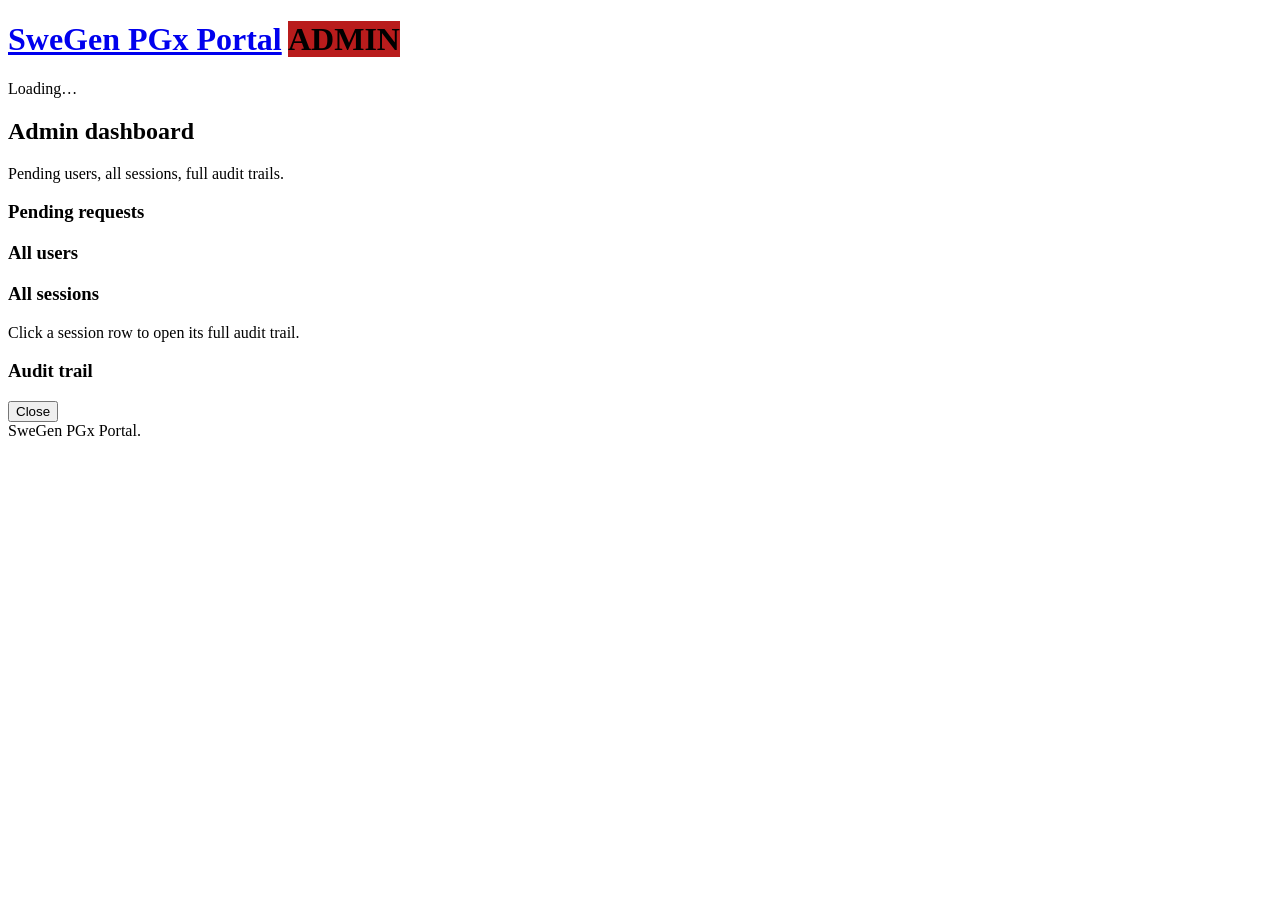
==== portal/static/admin.html @ 16a46694 "Initial commit — public Safe-Colab portal for the SweGen PGx pilot Production realization of Figure " ====
<!DOCTYPE html>
<html lang="en">
<head>
<meta charset="UTF-8">
<title>Admin — SweGen PGx Portal</title>
<meta name="viewport" content="width=device-width, initial-scale=1">
<link rel="stylesheet" href="/static/portal.css">
</head>
<body>
<header>
  <h1><a href="/">SweGen PGx Portal</a> <span class="badge" style="background:#b91c1c">ADMIN</span></h1>
  <nav id="nav"><span class="muted">Loading…</span></nav>
</header>
<main class="container">

<section class="hero">
  <h2>Admin dashboard</h2>
  <p>Pending users, all sessions, full audit trails.</p>
</section>

<div id="errBanner" class="notice hidden"></div>

<div class="stat-row" id="stats"></div>

<div class="card">
  <h3>Pending requests</h3>
  <div id="pending"></div>
</div>

<div class="card">
  <h3>All users</h3>
  <div id="users"></div>
</div>

<div class="card">
  <h3>All sessions</h3>
  <p class="meta">Click a session row to open its full audit trail.</p>
  <div id="sessions"></div>
</div>

<div id="auditModal" class="card hidden">
  <div class="flex-between">
    <h3 id="auditTitle">Audit trail</h3>
    <button class="btn btn-secondary btn-small" id="closeAudit">Close</button>
  </div>
  <div id="auditList"></div>
</div>

</main>
<footer>SweGen PGx Portal.</footer>

<script src="/static/portal.js"></script>
<script>
(async () => {
  const { api, getMe, logout, fmtTime, el } = window.PortalAPI;
  const me = await getMe();
  if (!me) { location.href = "/"; return; }
  if (!me.is_admin) { location.href = "/dashboard"; return; }

  document.getElementById("nav").innerHTML = `<span class="muted">${me.email}</span> &nbsp; <a href="/">Home</a> &nbsp; <a href="/dashboard">My sessions</a> &nbsp; <a href="#" id="lo">Sign out</a>`;
  document.getElementById("lo").onclick = (ev) => { ev.preventDefault(); logout(); };

  async function refresh() {
    let stats, users, sessions;
    try {
      [stats, users, sessions] = await Promise.all([
        api("/api/admin/stats"),
        api("/api/admin/users"),
        api("/api/admin/sessions"),
      ]);
    } catch (e) {
      const banner = document.getElementById("errBanner");
      banner.classList.remove("hidden");
      banner.textContent = e.message;
      return;
    }

    const statBlock = document.getElementById("stats");
    statBlock.innerHTML = "";
    const entries = [
      ["Users (total)", stats.users_total],
      ["Pending", stats.users_pending],
      ["Approved", stats.users_approved],
      ["Sessions", stats.sessions_total],
      ["Audit events", stats.audit_events_total],
      ["Blocks", stats.blocks_total],
      ["Kernels live", (stats.kernels || {}).active_kernels ?? 0],
    ];
    for (const [label, num] of entries) {
      statBlock.appendChild(el("div", { class: "stat" },
        el("div", { class: "num" }, String(num)),
        el("div", { class: "label" }, label),
      ));
    }

    const pendingBox = document.getElementById("pending");
    pendingBox.innerHTML = "";
    const pending = users.users.filter(u => u.status === "pending");
    if (pending.length === 0) {
      pendingBox.appendChild(el("p", { class: "muted" }, "No pending requests."));
    } else {
      for (const u of pending) {
        const row = el("div", { class: "card", style: "margin-top:10px;background:#fffbeb" });
        row.appendChild(el("div", { class: "flex-between" },
          el("div", {},
            el("b", {}, u.email),
            u.name ? el("span", {}, " · " + u.name) : null,
            u.affiliation ? el("span", { class: "muted" }, " · " + u.affiliation) : null,
            el("div", { class: "meta", style: "margin-top:4px" }, `requested ${fmtTime(u.registered_at)}`),
            u.reason ? el("blockquote", { style: "margin:8px 0 0;padding:6px 10px;border-left:3px solid var(--accent);color:#555" }, u.reason) : null,
          ),
          el("div", { class: "flex" },
            el("button", { class: "btn btn-small", onclick: () => act("approve", u.email) }, "Approve"),
            el("button", { class: "btn btn-small btn-danger", onclick: () => act("reject", u.email) }, "Reject"),
          ),
        ));
        pendingBox.appendChild(row);
      }
    }

    const usersBox = document.getElementById("users");
    usersBox.innerHTML = "";
    const table = el("table");
    table.appendChild(el("thead", {}, el("tr", {},
      el("th", {}, "Email"),
      el("th", {}, "Status"),
      el("th", {}, "Registered"),
      el("th", {}, "Last action"),
      el("th", { class: "right" }, "Actions"),
    )));
    const tbody = el("tbody");
    for (const u of users.users) {
      const last = u.approved_at || u.rejected_at || u.updated_at || u.registered_at;
      const tr = el("tr", {},
        el("td", {}, u.email),
        el("td", {}, el("span", { class: "pill " + u.status }, u.status)),
        el("td", { class: "muted" }, fmtTime(u.registered_at)),
        el("td", { class: "muted" }, fmtTime(last)),
        el("td", { class: "right" }, el("div", { class: "flex", style: "justify-content:flex-end" },
          u.status !== "approved" ? el("button", { class: "btn btn-small", onclick: () => act("approve", u.email) }, "Approve") : null,
          u.status !== "rejected" ? el("button", { class: "btn btn-small btn-danger", onclick: () => act("reject", u.email) }, "Reject") : null,
        )),
      );
      tbody.appendChild(tr);
    }
    table.appendChild(tbody);
    usersBox.appendChild(table);

    const sessBox = document.getElementById("sessions");
    sessBox.innerHTML = "";
    if (sessions.sessions.length === 0) {
      sessBox.appendChild(el("p", { class: "muted" }, "No sessions yet."));
    } else {
      const t = el("table");
      t.appendChild(el("thead", {}, el("tr", {},
        el("th", {}, "Session"),
        el("th", {}, "User"),
        el("th", {}, "Status"),
        el("th", {}, "Created"),
        el("th", {}, "Calls"),
        el("th", {}, "Blocks"),
        el("th", { class: "right" }, ""),
      )));
      const tb = el("tbody");
      for (const s of sessions.sessions) {
        const tr = el("tr", { onclick: () => showAudit(s.session_id) },
          el("td", {}, s.label || s.session_id.slice(0, 8)),
          el("td", {}, s.user_email),
          el("td", {}, el("span", { class: "pill " + (s.status === "active" ? "active" : "ended") }, s.status)),
          el("td", { class: "muted" }, fmtTime(s.created_at)),
          el("td", {}, String(s.calls)),
          el("td", {}, String(s.blocks)),
          el("td", { class: "right" }, el("button", { class: "btn btn-small btn-secondary" }, "Audit")),
        );
        tr.style.cursor = "pointer";
        tb.appendChild(tr);
      }
      t.appendChild(tb);
      sessBox.appendChild(t);
    }
  }

  async function act(action, email) {
    try {
      await api(`/api/admin/users/${action}`, { method: "POST", body: JSON.stringify({ email }) });
      await refresh();
    } catch (e) { alert(e.message); }
  }

  async function showAudit(sessionId) {
    const modal = document.getElementById("auditModal");
    modal.classList.remove("hidden");
    document.getElementById("auditTitle").textContent = `Audit · ${sessionId.slice(0, 12)}`;
    const list = document.getElementById("auditList");
    list.innerHTML = '<p class="muted">Loading…</p>';
    try {
      const { audit, session } = await api(`/api/admin/sessions/${sessionId}/audit`);
      list.innerHTML = "";
      list.appendChild(el("p", { class: "meta" }, `Owner ${session.user_email} · ${session.calls} calls · ${session.blocks} blocked`));
      if (audit.length === 0) {
        list.appendChild(el("p", { class: "muted" }, "No events."));
        return;
      }
      for (const ev of audit) {
        const klass = ev.decision === "blocked" || (ev.type || "").endsWith("blocked") ? "blocked"
                    : ev.decision === "safe" ? "safe" : "";
        const node = el("div", { class: "audit-event " + klass });
        node.appendChild(el("div", {},
          el("span", { class: "ts" }, fmtTime(ev.ts) + " · "),
          el("b", {}, ev.type || ev.endpoint || "event"),
          ev.decision ? el("span", { class: "pill " + (ev.decision === "blocked" ? "blocked" : ev.decision === "safe" ? "safe" : "error"), style: "margin-left:8px" }, ev.decision) : null,
          ev.user_email ? el("span", { class: "muted", style: "margin-left:8px" }, ev.user_email) : null,
        ));
        const body = el("div", { class: "body" });
        if (ev.summary) body.appendChild(el("div", {}, ev.summary));
        if (ev.reason) body.appendChild(el("div", { class: "muted" }, ev.reason));
        if (ev.code) {
          const d = el("details", {}, el("summary", {}, "code"));
          d.appendChild(el("pre", {}, ev.code));
          body.appendChild(d);
        }
        if (ev.code_output) {
          const d = el("details", {}, el("summary", {}, "output"));
          d.appendChild(el("pre", {}, ev.code_output));
          body.appendChild(d);
        }
        if (typeof ev.duration_ms === "number") body.appendChild(el("div", { class: "muted" }, `executed in ${ev.duration_ms} ms`));
        node.appendChild(body);
        list.appendChild(node);
      }
    } catch (e) { list.innerHTML = `<p class="notice">${e.message}</p>`; }
    modal.scrollIntoView({ behavior: "smooth" });
  }

  document.getElementById("closeAudit").onclick = () => document.getElementById("auditModal").classList.add("hidden");

  await refresh();
  setInterval(refresh, 30000);
})();
</script>
</body>
</html>
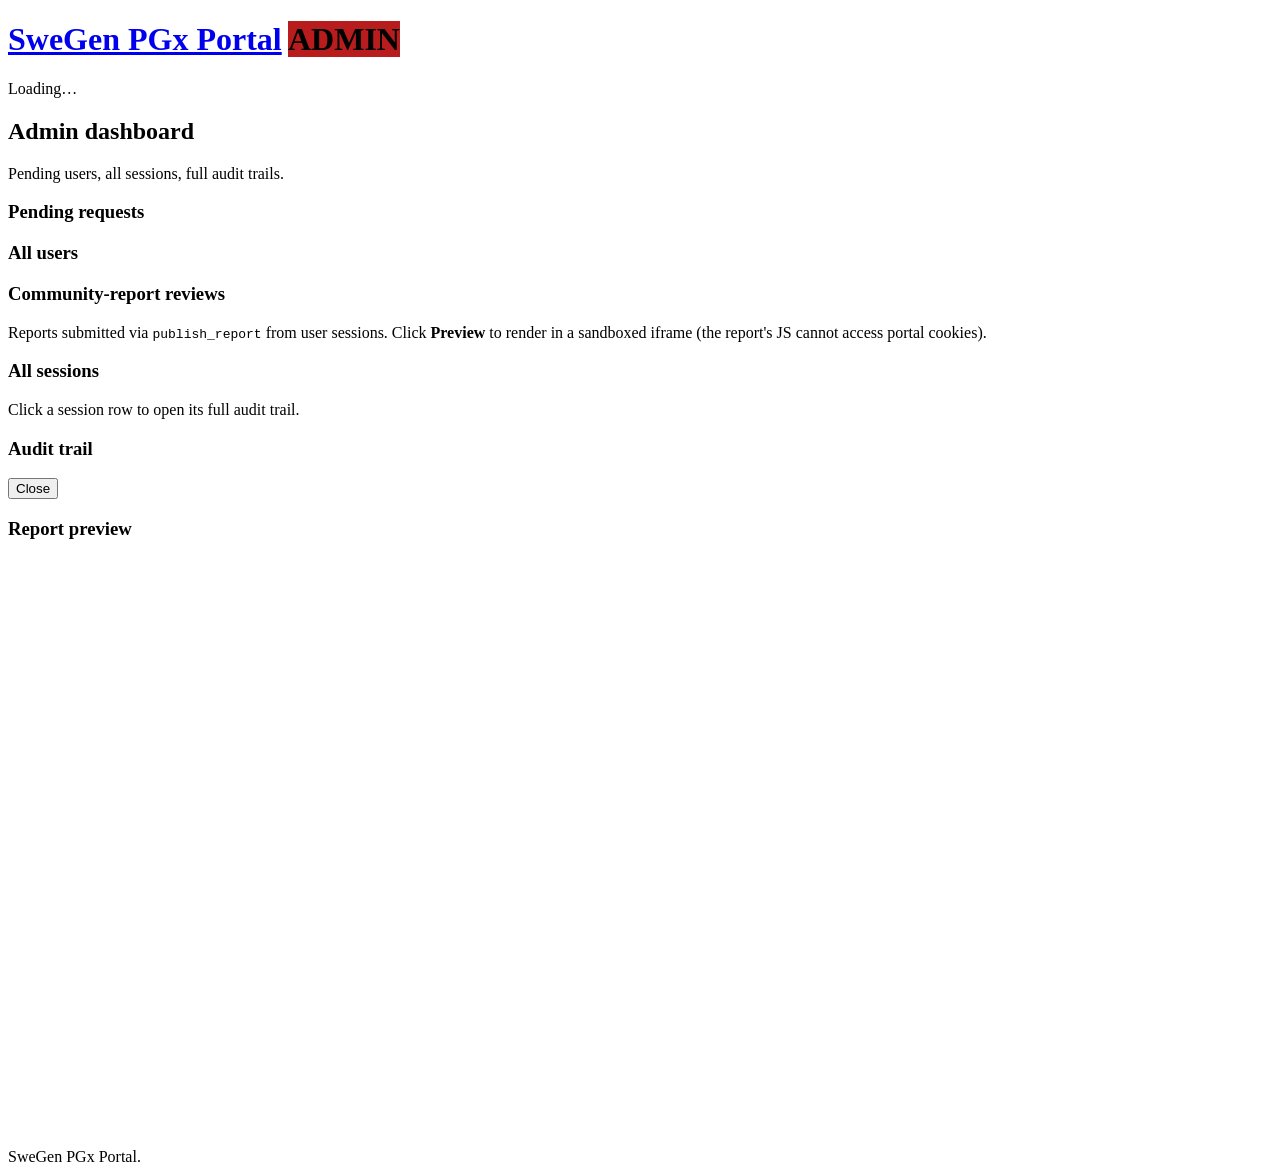
==== commit 8620c4e4: "Add Community tab — agent-publishable, admin-gated HTML reports Approved users can now ask their AI " ====
--- a/portal/static/admin.html
+++ b/portal/static/admin.html
@@ -32,6 +32,14 @@
   <div id="users"></div>
 </div>
 
+<div class="card" id="reports">
+  <h3>Community-report reviews</h3>
+  <p class="meta">Reports submitted via <code>publish_report</code> from
+    user sessions. Click <b>Preview</b> to render in a sandboxed iframe
+    (the report's JS cannot access portal cookies).</p>
+  <div id="reportsList"></div>
+</div>
+
 <div class="card">
   <h3>All sessions</h3>
   <p class="meta">Click a session row to open its full audit trail.</p>
@@ -44,6 +52,16 @@
     <button class="btn btn-secondary btn-small" id="closeAudit">Close</button>
   </div>
   <div id="auditList"></div>
+</div>
+
+<div id="previewModal" class="card hidden">
+  <div class="flex-between">
+    <h3 id="previewTitle">Report preview</h3>
+    <div class="flex" id="previewActions"></div>
+  </div>
+  <p class="meta" id="previewMeta"></p>
+  <iframe id="previewFrame" sandbox="allow-scripts" referrerpolicy="no-referrer"
+          style="width:100%;height:65vh;border:1px solid var(--border);border-radius:6px;background:white"></iframe>
 </div>
 
 </main>
@@ -57,16 +75,17 @@
   if (!me) { location.href = "/"; return; }
   if (!me.is_admin) { location.href = "/dashboard"; return; }
 
-  document.getElementById("nav").innerHTML = `<span class="muted">${me.email}</span> &nbsp; <a href="/">Home</a> &nbsp; <a href="/dashboard">My sessions</a> &nbsp; <a href="#" id="lo">Sign out</a>`;
+  document.getElementById("nav").innerHTML = `<span class="muted">${me.email}</span> &nbsp; <a href="/">Home</a> &nbsp; <a href="/community">Community</a> &nbsp; <a href="/dashboard">My sessions</a> &nbsp; <a href="#" id="lo">Sign out</a>`;
   document.getElementById("lo").onclick = (ev) => { ev.preventDefault(); logout(); };
 
   async function refresh() {
-    let stats, users, sessions;
+    let stats, users, sessions, reports;
     try {
-      [stats, users, sessions] = await Promise.all([
+      [stats, users, sessions, reports] = await Promise.all([
         api("/api/admin/stats"),
         api("/api/admin/users"),
         api("/api/admin/sessions"),
+        api("/api/admin/reports"),
       ]);
     } catch (e) {
       const banner = document.getElementById("errBanner");
@@ -79,12 +98,15 @@
     statBlock.innerHTML = "";
     const entries = [
       ["Users (total)", stats.users_total],
-      ["Pending", stats.users_pending],
-      ["Approved", stats.users_approved],
+      ["Pending users", stats.users_pending],
+      ["Approved users", stats.users_approved],
       ["Sessions", stats.sessions_total],
       ["Audit events", stats.audit_events_total],
       ["Blocks", stats.blocks_total],
       ["Kernels live", (stats.kernels || {}).active_kernels ?? 0],
+      ["Reports total", stats.reports_total ?? 0],
+      ["Reports pending", stats.reports_pending ?? 0],
+      ["Reports approved", stats.reports_approved ?? 0],
     ];
     for (const [label, num] of entries) {
       statBlock.appendChild(el("div", { class: "stat" },
@@ -145,6 +167,53 @@
     }
     table.appendChild(tbody);
     usersBox.appendChild(table);
+
+    // ── Reports section ───────────────────────────────────────────
+    const reportsBox = document.getElementById("reportsList");
+    reportsBox.innerHTML = "";
+    const allReports = (reports && reports.reports) || [];
+    const pendingReports = allReports.filter(r => r.status === "pending");
+    if (allReports.length === 0) {
+      reportsBox.appendChild(el("p", { class: "muted" }, "No community-report submissions yet."));
+    } else {
+      const t = el("table");
+      t.appendChild(el("thead", {}, el("tr", {},
+        el("th", {}, "Title"),
+        el("th", {}, "Author"),
+        el("th", {}, "Status"),
+        el("th", {}, "Submitted"),
+        el("th", {}, "Size"),
+        el("th", { class: "right" }, "Actions"),
+      )));
+      const tb = el("tbody");
+      const ordered = [
+        ...allReports.filter(r => r.status === "pending"),
+        ...allReports.filter(r => r.status === "approved"),
+        ...allReports.filter(r => r.status === "rejected"),
+      ];
+      for (const r of ordered) {
+        const tr = el("tr", {},
+          el("td", {}, r.title || r.report_id.slice(0, 8)),
+          el("td", {}, r.user_email || r.author_name || "?"),
+          el("td", {}, el("span", { class: "pill " + r.status }, r.status)),
+          el("td", { class: "muted" }, fmtTime(r.submitted_at)),
+          el("td", { class: "muted" }, Math.round((r.html_size || 0) / 1024) + " KB"),
+          el("td", { class: "right" }, el("div", { class: "flex", style: "justify-content:flex-end" },
+            el("button", { class: "btn btn-secondary btn-small", onclick: () => previewReport(r) }, "Preview"),
+            r.status !== "approved" ? el("button", { class: "btn btn-small", onclick: () => decideReport(r, "approve") }, "Approve") : null,
+            r.status !== "rejected" ? el("button", { class: "btn btn-small btn-danger", onclick: () => decideReport(r, "reject") }, "Reject") : null,
+          )),
+        );
+        tb.appendChild(tr);
+      }
+      t.appendChild(tb);
+      reportsBox.appendChild(t);
+      if (pendingReports.length > 0) {
+        const banner = el("p", { class: "notice", style: "margin-top:10px" },
+          `${pendingReports.length} report(s) awaiting review.`);
+        reportsBox.prepend(banner);
+      }
+    }
 
     const sessBox = document.getElementById("sessions");
     sessBox.innerHTML = "";
@@ -187,6 +256,45 @@
     } catch (e) { alert(e.message); }
   }
 
+  function previewReport(r) {
+    const modal = document.getElementById("previewModal");
+    modal.classList.remove("hidden");
+    document.getElementById("previewTitle").textContent = r.title;
+    document.getElementById("previewMeta").innerHTML =
+      `by <b>${r.user_email || r.author_name}</b> · ` +
+      `submitted ${fmtTime(r.submitted_at)} · ` +
+      `<span class="pill ${r.status}">${r.status}</span> · ` +
+      `${Math.round((r.html_size || 0) / 1024)} KB`;
+    document.getElementById("previewFrame").src = `/admin/reports/${r.report_id}/preview`;
+    const actions = document.getElementById("previewActions");
+    actions.innerHTML = "";
+    if (r.status !== "approved") {
+      actions.appendChild(el("button", { class: "btn btn-small", onclick: () => decideReport(r, "approve") }, "Approve"));
+    }
+    if (r.status !== "rejected") {
+      actions.appendChild(el("button", { class: "btn btn-small btn-danger", onclick: () => decideReport(r, "reject") }, "Reject"));
+    }
+    actions.appendChild(el("button", { class: "btn btn-secondary btn-small", onclick: () => {
+      modal.classList.add("hidden");
+      document.getElementById("previewFrame").src = "about:blank";
+    } }, "Close"));
+    modal.scrollIntoView({ behavior: "smooth", block: "start" });
+  }
+
+  async function decideReport(r, decision) {
+    const note = prompt(`Optional note to the author (visible in the email):`, "");
+    if (note === null) return;
+    try {
+      await api(`/api/admin/reports/${decision}`, {
+        method: "POST",
+        body: JSON.stringify({ report_id: r.report_id, note }),
+      });
+      document.getElementById("previewModal").classList.add("hidden");
+      document.getElementById("previewFrame").src = "about:blank";
+      await refresh();
+    } catch (e) { alert(e.message); }
+  }
+
   async function showAudit(sessionId) {
     const modal = document.getElementById("auditModal");
     modal.classList.remove("hidden");
